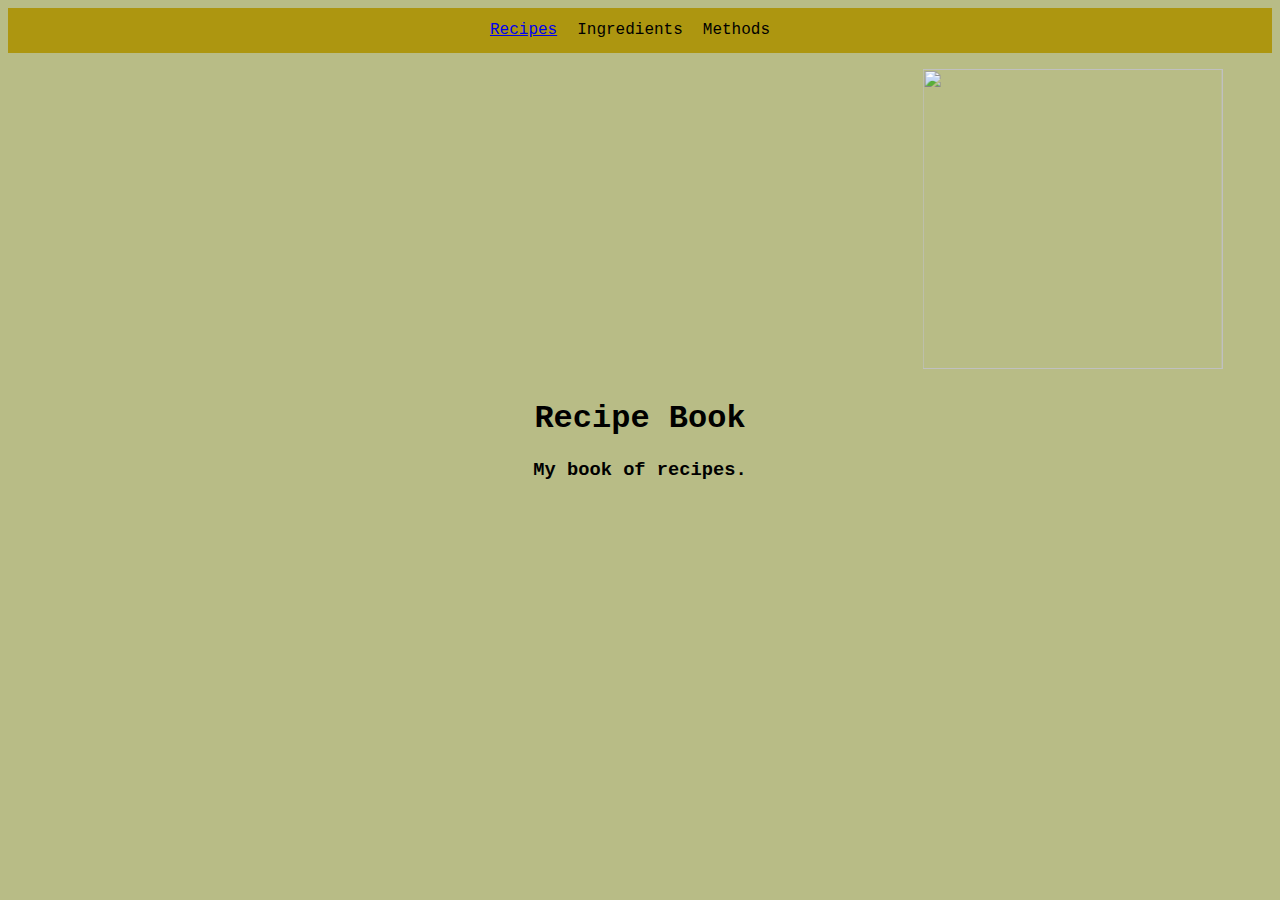
==== index.html @ e856955a "removed folder" ====
<!DOCTYPE html>
<html lang="en">
<head>
    <meta charset="UTF-8">
    <meta name="viewport" content="width=device-width, initial-scale=1.0">
    <link rel="stylesheet" href="style.css">
    <title>Recipe Book</title>
</head>
<body style="background-color: #B8BC86;">

    <ul class="nav">
        <li><a href="/recipebook/recipes.html">Recipes</a></li>
        <li>Ingredients</li>
        <li>Methods</li>
    </ul>
    
    <p>
    <marquee behavior="alternate">
        <img src="/rb-logo.png"
        width="300"
        height="300"
        alt="">
    </marquee>
    </p>

    <h1>
        Recipe Book
    </h1>
    <h3>
        My book of recipes.
    </h3>

</body>
</html>
---- style.css ----
body{
    font-family: 'Courier New', Courier, monospace;
    text-align: center;
}

ul {
    display: table;
    margin: 0 auto;
  }

.box {
    transition: box-shadow .3s, colour 2s;
    width: 200px;
    height: 200px;
    background-color: rgb(174, 192, 174);
    border: solid 1px #000000;
    border-radius: 5;
    box-shadow: 8px 8px 2px 1px grey;
    color: rgb(174, 192, 174);
}

.box:hover {
    box-shadow: 0 0 11px rgba(33,33,33,.2); 
    color: black;
  }

.container {
    display: flex;
    gap: 1rem;
    flex-wrap: wrap;
}
  
.nav {
    list-style-type: none;
    padding: 0 20px;
    margin: 40;
    justify-content: center;
    display: flex;
    background-color: rgb(173, 150, 16);
    line-height: 45px;
}

li {
    margin-right: 20px;
}
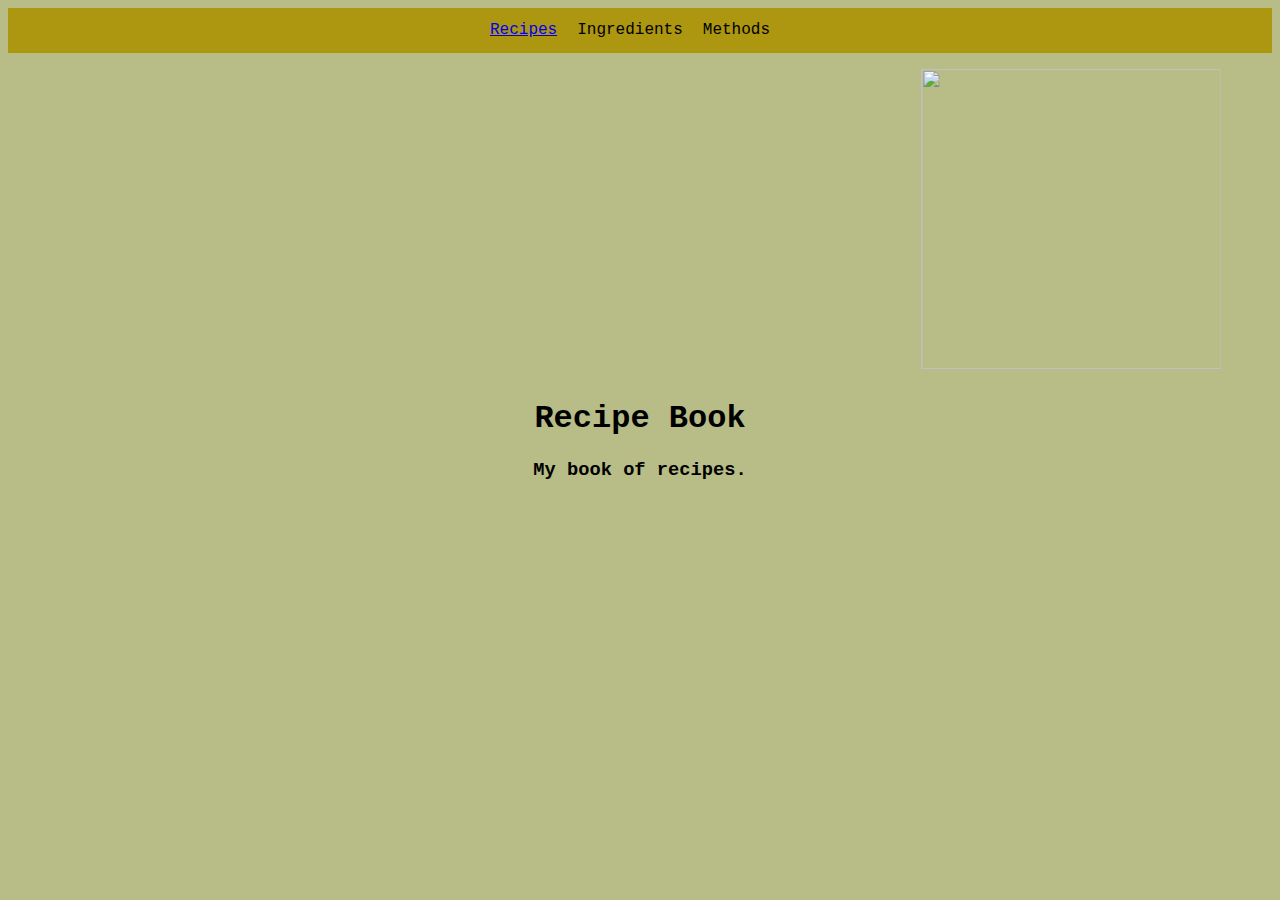
==== commit 861bb3e1: "links" ====
--- a/index.html
+++ b/index.html
@@ -9,14 +9,14 @@
 <body style="background-color: #B8BC86;">
 
     <ul class="nav">
-        <li><a href="/recipebook/recipes.html">Recipes</a></li>
+        <li><a href="./recipes.html">Recipes</a></li>
         <li>Ingredients</li>
         <li>Methods</li>
     </ul>
     
     <p>
     <marquee behavior="alternate">
-        <img src="/rb-logo.png"
+        <img src="./rb-logo.png"
         width="300"
         height="300"
         alt="">
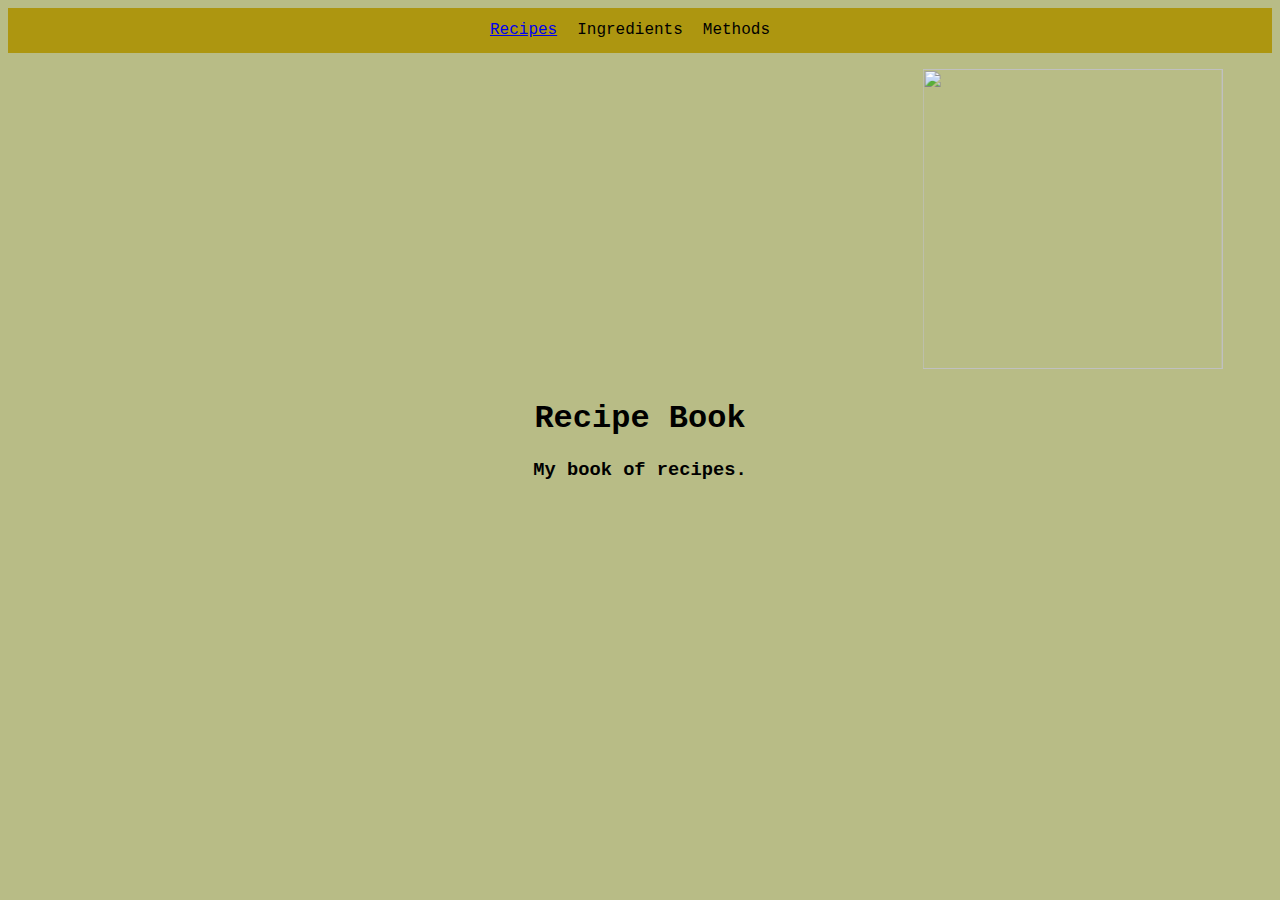
==== commit d02ce2eb: "fix some links" ====
--- a/index.html
+++ b/index.html
@@ -9,14 +9,14 @@
 <body style="background-color: #B8BC86;">
 
     <ul class="nav">
-        <li><a href="./recipes.html">Recipes</a></li>
+        <li><a href="recipes.html">Recipes</a></li>
         <li>Ingredients</li>
         <li>Methods</li>
     </ul>
     
     <p>
     <marquee behavior="alternate">
-        <img src="./rb-logo.png"
+        <img src="rb-logo.png"
         width="300"
         height="300"
         alt="">
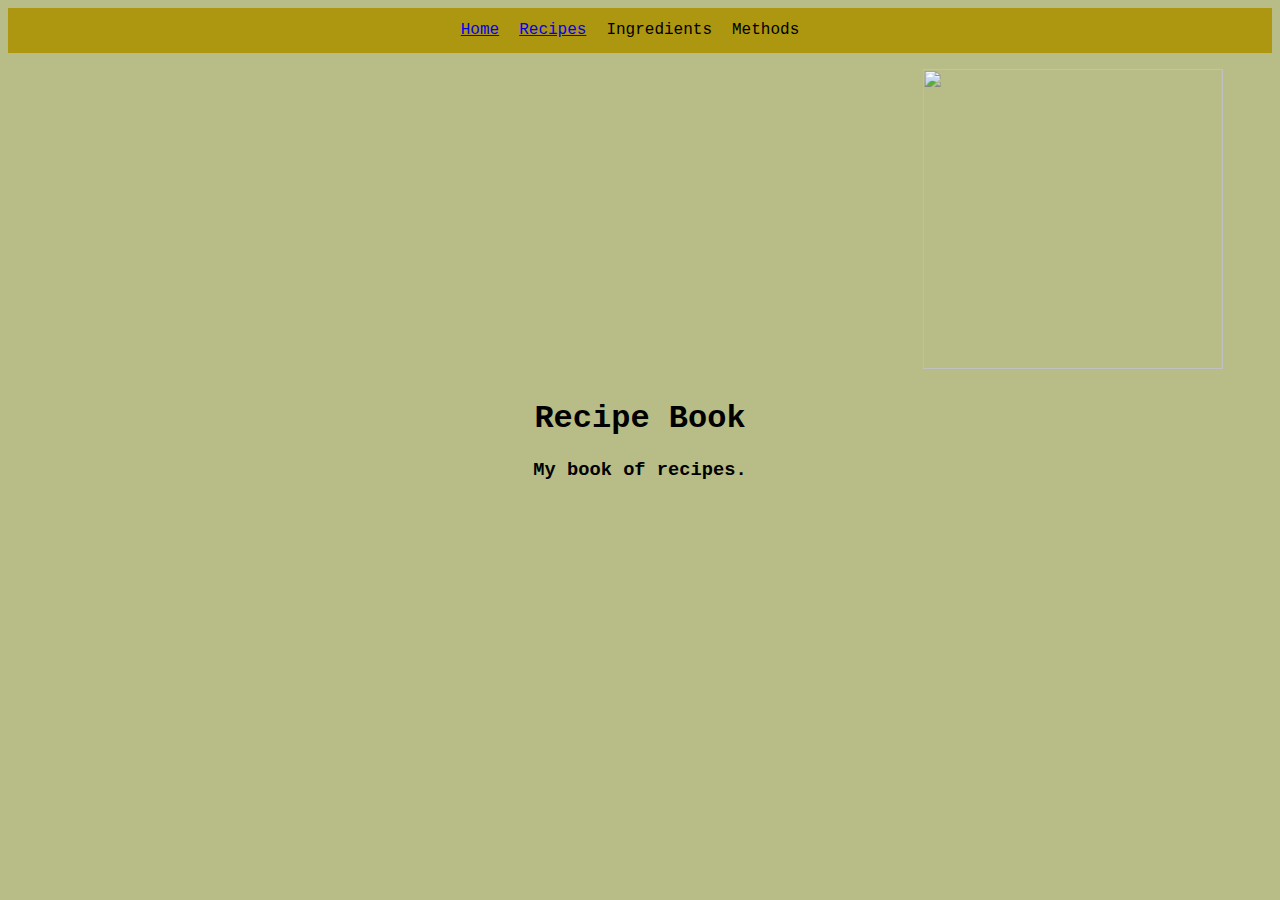
==== commit 8a47c4eb: "noodles" ====
--- a/index.html
+++ b/index.html
@@ -6,9 +6,10 @@
     <link rel="stylesheet" href="style.css">
     <title>Recipe Book</title>
 </head>
-<body style="background-color: #B8BC86;">
+<body>
 
     <ul class="nav">
+        <li><a href="index.html">Home</a></a></li>
         <li><a href="recipes.html">Recipes</a></li>
         <li>Ingredients</li>
         <li>Methods</li>
--- a/style.css
+++ b/style.css
@@ -1,6 +1,7 @@
 body{
     font-family: 'Courier New', Courier, monospace;
     text-align: center;
+    background-color: #B8BC86;
 }
 
 ul {
@@ -19,6 +20,15 @@
     color: rgb(174, 192, 174);
 }
 
+.a {
+    transition: rotate 2s;
+}
+
+.a:hover {
+    rotate: 360deg;
+    cursor: url('noodles_small.jpg'), auto;
+}
+
 .box:hover {
     box-shadow: 0 0 11px rgba(33,33,33,.2); 
     color: black;
@@ -28,6 +38,7 @@
     display: flex;
     gap: 1rem;
     flex-wrap: wrap;
+    justify-content: center;
 }
   
 .nav {
@@ -44,3 +55,16 @@
     margin-right: 20px;
 }
 
+.css_grid {
+    display: grid;
+    grid-template-columns: repeat(5, 1fr);
+    grid-template-rows: repeat(5, 1fr);
+    grid-column-gap: 0px;
+    grid-row-gap: 0px;
+}
+
+.a { grid-area: 1 / 1 / 6 / 3;	}
+.b { grid-area: 1 / 3 / 3 / 6; }
+.c { grid-area: 3 / 3 / 5 / 6; } 
+
+
